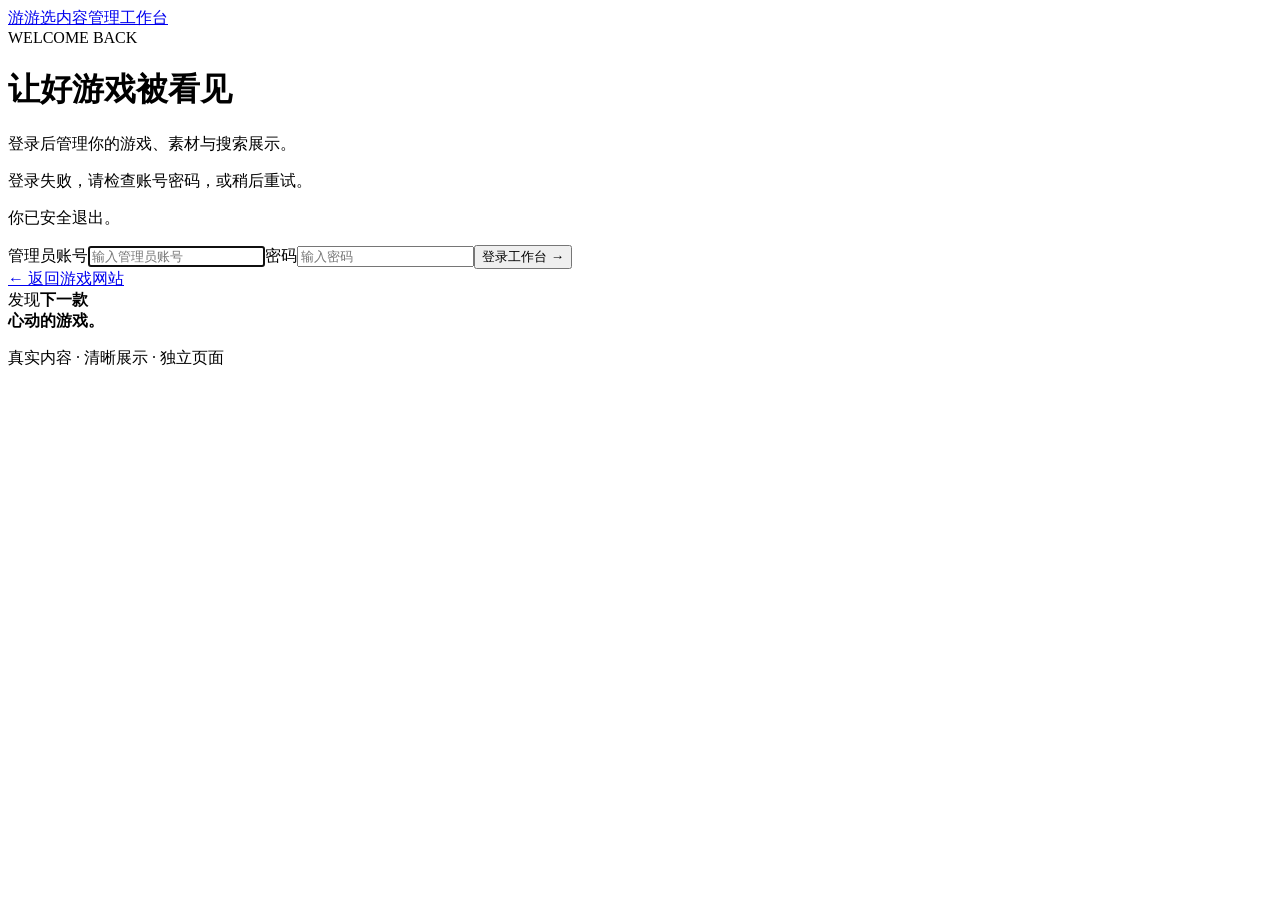
==== src/main/resources/templates/login.html @ 6eafbb89 "chore: keep only standalone Java game website and CMS" ====
<!doctype html><html lang="zh-CN" xmlns:th="http://www.thymeleaf.org"><head><meta charset="utf-8"><meta name="viewport" content="width=device-width,initial-scale=1"><meta name="robots" content="noindex,nofollow"><title>登录 · 游选内容管理</title><link rel="stylesheet" href="/admin/admin.css"></head>
<body class="login-body"><main class="login-card"><a class="brand" href="/"><span class="brand-symbol">游</span><span>游选<span class="brand-caption">内容管理工作台</span></span></a><div class="login-heading"><span class="eyebrow">WELCOME BACK</span><h1>让好游戏被看见</h1><p>登录后管理你的游戏、素材与搜索展示。</p></div><p th:if="${param.error}" class="notice error" role="alert">登录失败，请检查账号密码，或稍后重试。</p><p th:if="${param.logout}" class="notice success">你已安全退出。</p><form th:action="@{/login}" method="post" class="login-form"><label>管理员账号<input name="username" id="username" autocomplete="username" required autofocus placeholder="输入管理员账号"></label><label>密码<input name="password" id="password" type="password" autocomplete="current-password" required placeholder="输入密码"></label><button class="button primary" type="submit">登录工作台 <span>→</span></button></form><a href="/" class="login-back">← 返回游戏网站</a></main><div class="login-decoration" aria-hidden="true"><span>发现</span><strong>下一款<br>心动的游戏。</strong><p>真实内容 · 清晰展示 · 独立页面</p><i></i><b></b></div></body></html>
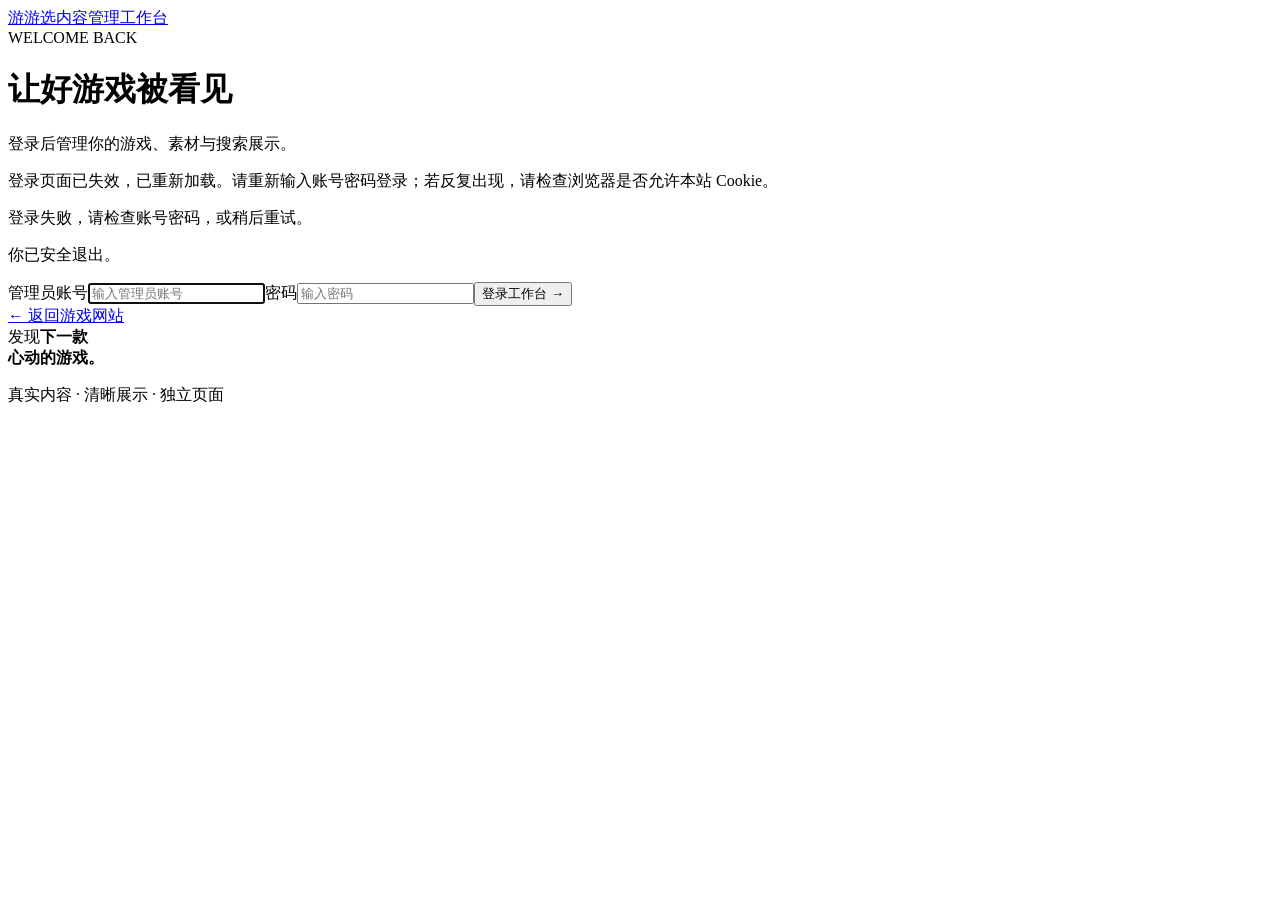
==== commit a2de6999: "fix: isolate login session cookie and recover expired login forms" ====
--- a/src/main/resources/templates/login.html
+++ b/src/main/resources/templates/login.html
@@ -1,2 +1,2 @@
 <!doctype html><html lang="zh-CN" xmlns:th="http://www.thymeleaf.org"><head><meta charset="utf-8"><meta name="viewport" content="width=device-width,initial-scale=1"><meta name="robots" content="noindex,nofollow"><title>登录 · 游选内容管理</title><link rel="stylesheet" href="/admin/admin.css"></head>
-<body class="login-body"><main class="login-card"><a class="brand" href="/"><span class="brand-symbol">游</span><span>游选<span class="brand-caption">内容管理工作台</span></span></a><div class="login-heading"><span class="eyebrow">WELCOME BACK</span><h1>让好游戏被看见</h1><p>登录后管理你的游戏、素材与搜索展示。</p></div><p th:if="${param.error}" class="notice error" role="alert">登录失败，请检查账号密码，或稍后重试。</p><p th:if="${param.logout}" class="notice success">你已安全退出。</p><form th:action="@{/login}" method="post" class="login-form"><label>管理员账号<input name="username" id="username" autocomplete="username" required autofocus placeholder="输入管理员账号"></label><label>密码<input name="password" id="password" type="password" autocomplete="current-password" required placeholder="输入密码"></label><button class="button primary" type="submit">登录工作台 <span>→</span></button></form><a href="/" class="login-back">← 返回游戏网站</a></main><div class="login-decoration" aria-hidden="true"><span>发现</span><strong>下一款<br>心动的游戏。</strong><p>真实内容 · 清晰展示 · 独立页面</p><i></i><b></b></div></body></html>
+<body class="login-body"><main class="login-card"><a class="brand" href="/"><span class="brand-symbol">游</span><span>游选<span class="brand-caption">内容管理工作台</span></span></a><div class="login-heading"><span class="eyebrow">WELCOME BACK</span><h1>让好游戏被看见</h1><p>登录后管理你的游戏、素材与搜索展示。</p></div><p th:if="${param.expired}" class="notice error" role="alert">登录页面已失效，已重新加载。请重新输入账号密码登录；若反复出现，请检查浏览器是否允许本站 Cookie。</p><p th:if="${param.error}" class="notice error" role="alert">登录失败，请检查账号密码，或稍后重试。</p><p th:if="${param.logout}" class="notice success">你已安全退出。</p><form th:action="@{/login}" method="post" class="login-form"><label>管理员账号<input name="username" id="username" autocomplete="username" required autofocus placeholder="输入管理员账号"></label><label>密码<input name="password" id="password" type="password" autocomplete="current-password" required placeholder="输入密码"></label><button class="button primary" type="submit">登录工作台 <span>→</span></button></form><a href="/" class="login-back">← 返回游戏网站</a></main><div class="login-decoration" aria-hidden="true"><span>发现</span><strong>下一款<br>心动的游戏。</strong><p>真实内容 · 清晰展示 · 独立页面</p><i></i><b></b></div></body></html>
